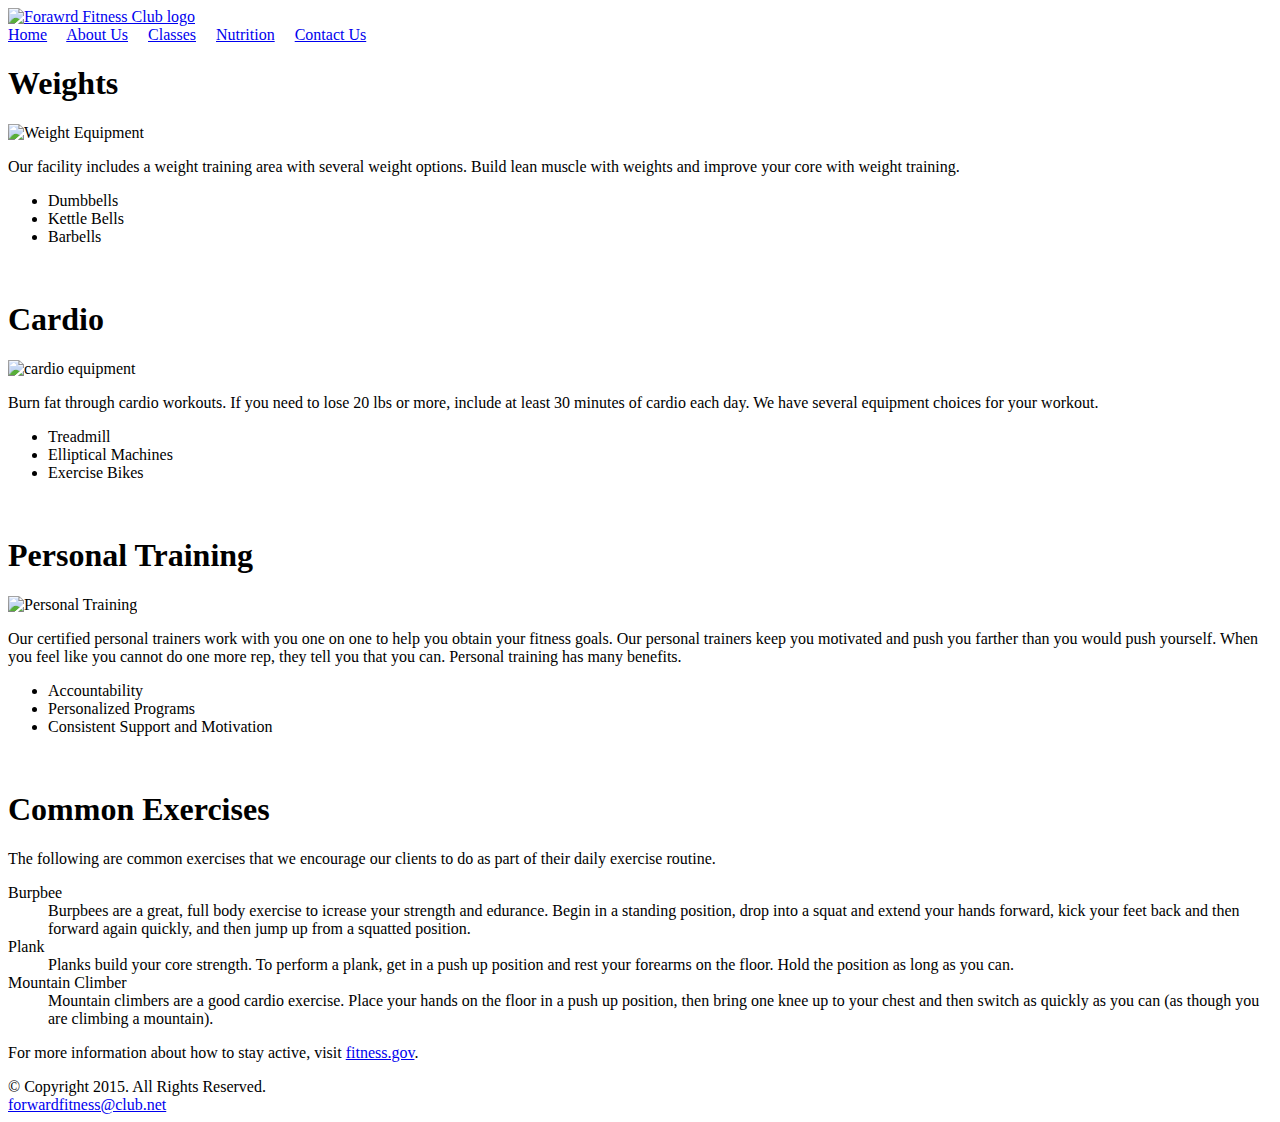
==== about.html @ 8801e1fb "Add files via upload" ====
<!DOCTYPE html>
<!-- This tempalte was created by Lexi Basone ISM 5994 -->
<html lang="en">
<head>
	<title>Forward Fitness Club</title>
	<meta charset="utf-8">
</head>
<body>

	<div id="container"></div>
	
	
	<!-- Use the header are for the website name or logo -->
	<header>
		<a href="index.html"><img src="images/ffc_logo.png" alt="Forawrd Fitness Club logo" height="275" width="845"></a>
	</header>
	
	<!-- Use the nav area to add hyperlins to other pages within the website -->
	<nav>
		<a href="index.html">Home</a> &nbsp; &nbsp;
		<a href="about.html">About Us</a> &nbsp; &nbsp;
		<a href="class.html">Classes</a> &nbsp; &nbsp;
		<a href="nutrition.html">Nutrition</a> &nbsp; &nbsp;
		<a href="contact.html">Contact Us</a> &nbsp; &nbsp;
		
	</nav>
	
	<!-- Use the main area to add the main content of the webpage -->
	<main>
		
		<h1>Weights</h1>
		<img class="equip" src="images/equipment1.jpg" alt="Weight Equipment" height="195" width="260">
		<p>Our facility includes a weight training area with several weight options. Build lean muscle with weights and improve your core with weight training.</p>
		<ul>
			<li>Dumbbells</li>
			<li>Kettle Bells</li>
			<li>Barbells</li>
		</ul><br>
		
		<h1>Cardio</h1>
		<img class="equip" src="images/equipment2.jpg" alt="cardio equipment" height="195" width="260">
		<p>Burn fat through cardio workouts. If you need to lose 20 lbs or more, include at least 30 minutes of cardio each day. We have several equipment choices for your workout.</p>
		<ul>
			<li>Treadmill</li>
			<li>Elliptical Machines</li>
			<li>Exercise Bikes</li>
		</ul><br>
		
		<h1>Personal Training</h1>
		<img class="equip" src="images/equipment3.jpg" alt="Personal Training" height="195" width="260">
		<p>Our certified personal trainers work with you one on one to help you obtain your fitness goals. Our personal trainers keep you  motivated and push you farther than you would push yourself. When you feel like you cannot do one more rep, they tell you that you can. Personal training has many benefits.</p>
		<ul>
			<li>Accountability</li>
			<li>Personalized Programs</li>
			<li>Consistent Support and Motivation</li>
		</ul><br>
		
		<h1>Common Exercises</h1>
		<p>The following are common exercises that we encourage our clients to do as part of their daily exercise routine.</p>
		<dl>
			<dt>Burpbee</dt>
			<dd>Burpbees are a great, full body exercise to icrease your strength and edurance. Begin in a standing position, drop into a squat and extend your hands forward, kick your feet back and then forward again quickly, and then jump up from a squatted position.
			<br></dd>
			
			<dt>Plank</dt>
			<dd>Planks build your core strength. To perform a plank, get in a push up position and rest your forearms on the floor. Hold the position as long as you can.
			<br></dd>
			
			<dt>Mountain Climber</dt>
			<dd>Mountain climbers are a good cardio exercise. Place your hands on the floor in a push up position, then bring one knee up to your chest and then switch as quickly as you can (as though you are climbing a mountain).
			<br></dd>
			
		</dl>
		
		<p>For more information about how to stay active, visit <a href="http://www.fitness.gov/be-active/ways-to-be-active/">fitness.gov</a>.</p>
	</main>
	
	<!-- Use the footer area to add webpage footer content -->
	<footer>
		&copy; Copyright 2015. All Rights Reserved. <br>
		<a href="mailto:forwardfitness@club.net">forwardfitness@club.net</a>
	</footer>

</body>
</html>
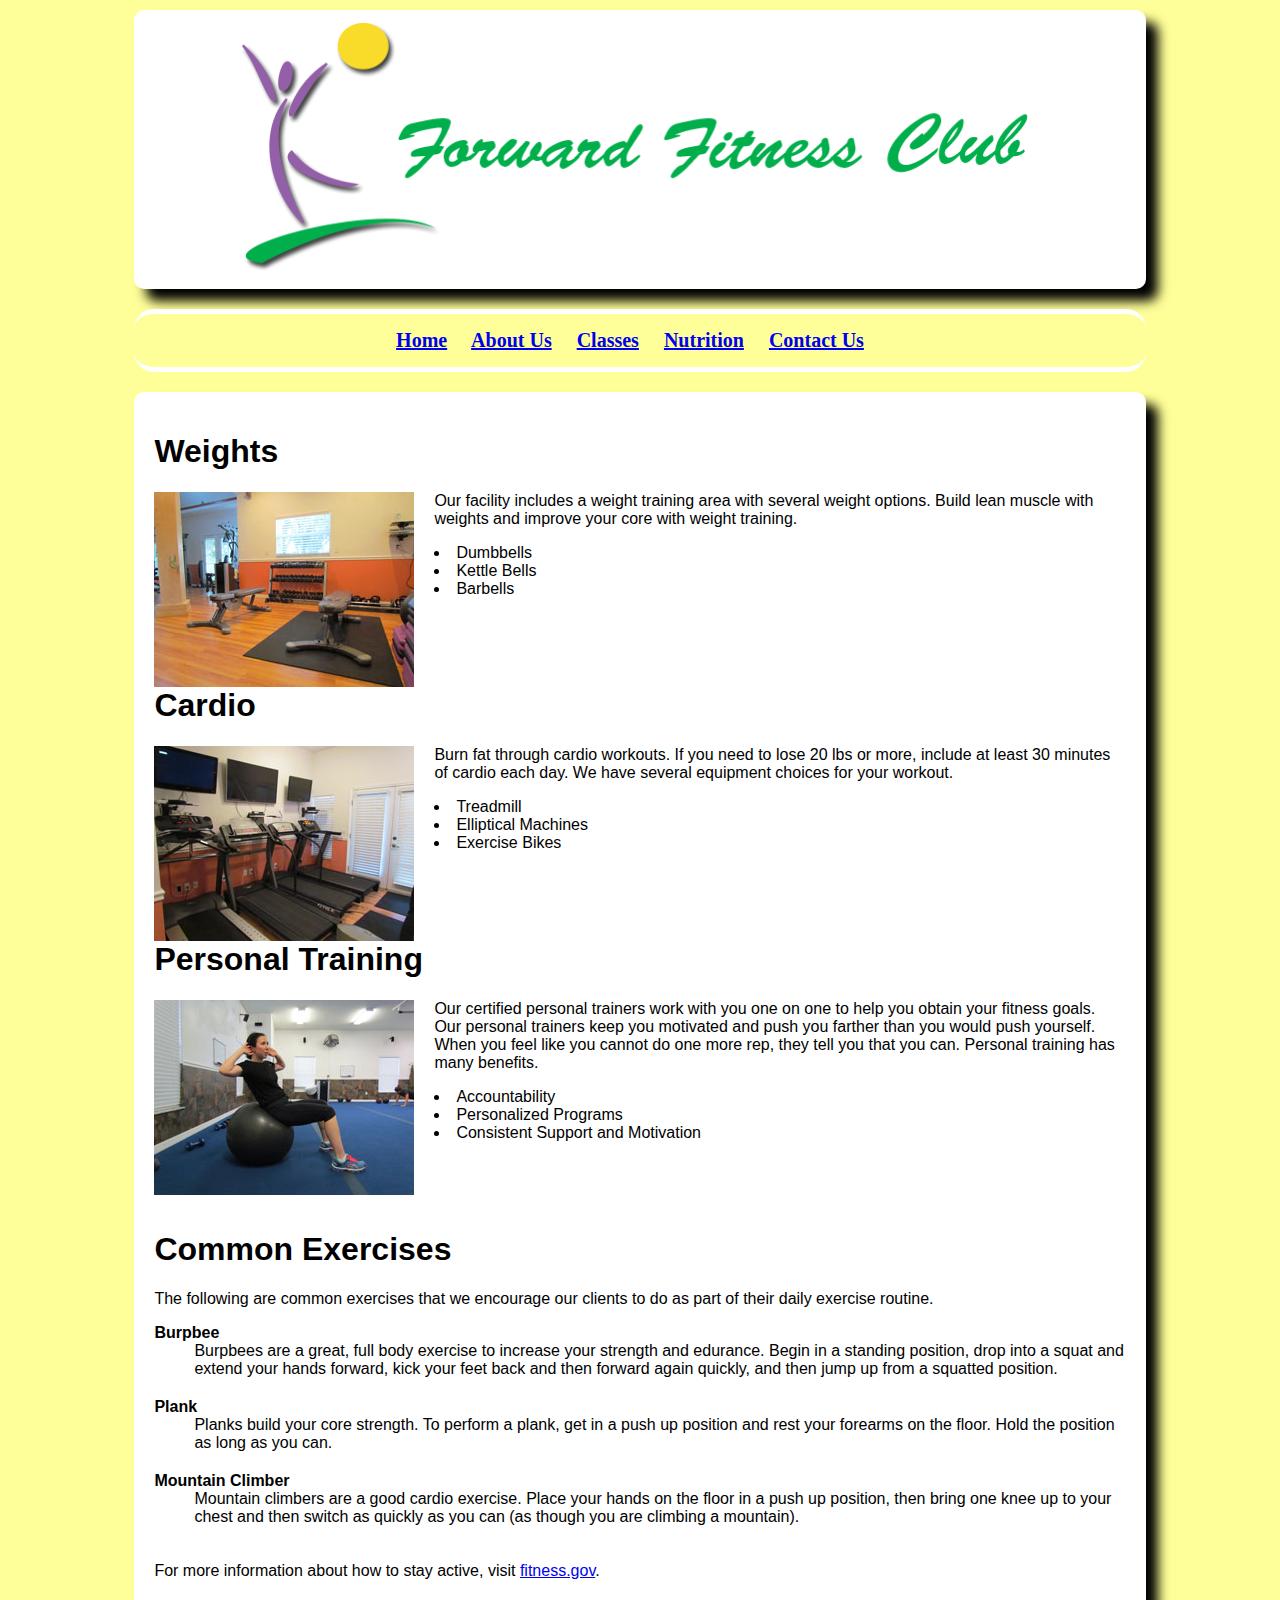
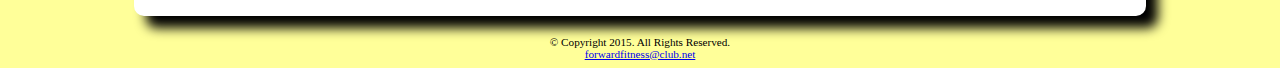
==== commit 2f30aa95: "Add files via upload" ====
--- a/about.html
+++ b/about.html
@@ -1,13 +1,14 @@
 <!DOCTYPE html>
-<!-- This tempalte was created by Lexi Basone ISM 5994 -->
+<!-- This template was created by Lexi Basone ISM 5994 -->
 <html lang="en">
 <head>
+	<link rel= "stylesheet" href="css/styles.css">
 	<title>Forward Fitness Club</title>
 	<meta charset="utf-8">
 </head>
 <body>
 
-	<div id="container"></div>
+	<div id="container">
 	
 	
 	<!-- Use the header are for the website name or logo -->
@@ -15,7 +16,7 @@
 		<a href="index.html"><img src="images/ffc_logo.png" alt="Forawrd Fitness Club logo" height="275" width="845"></a>
 	</header>
 	
-	<!-- Use the nav area to add hyperlins to other pages within the website -->
+	<!-- Use the nav area to add hyperlinks to other pages within the website -->
 	<nav>
 		<a href="index.html">Home</a> &nbsp; &nbsp;
 		<a href="about.html">About Us</a> &nbsp; &nbsp;
@@ -59,7 +60,7 @@
 		<p>The following are common exercises that we encourage our clients to do as part of their daily exercise routine.</p>
 		<dl>
 			<dt>Burpbee</dt>
-			<dd>Burpbees are a great, full body exercise to icrease your strength and edurance. Begin in a standing position, drop into a squat and extend your hands forward, kick your feet back and then forward again quickly, and then jump up from a squatted position.
+			<dd>Burpbees are a great, full body exercise to increase your strength and edurance. Begin in a standing position, drop into a squat and extend your hands forward, kick your feet back and then forward again quickly, and then jump up from a squatted position.
 			<br></dd>
 			
 			<dt>Plank</dt>
@@ -81,5 +82,7 @@
 		<a href="mailto:forwardfitness@club.net">forwardfitness@club.net</a>
 	</footer>
 
+	</div>
+	
 </body>
 </html>--- a/css/styles.css
+++ b/css/styles.css
@@ -0,0 +1,78 @@
+/*Style sheet created by: Alexis Basone 5994*/
+
+body {
+	background-color: #FFFF99;
+}
+
+#container {
+	width: 80%;
+	margin-left: auto;
+	margin-right: auto;
+	
+}
+
+header {
+	background-color: #FFFFFF;
+	margin-top: 10px;
+	margin-bottom: 20px;
+	border-radius: 10px;
+	box-shadow: 12px 12px 12px #000000;
+	text-align: center;
+	
+}
+
+nav {
+	font-family: Georgia, "Times New Roman", serif;
+	font-size: 1.25em;
+	font-weight: bold;
+	text-align: center;
+	padding: 15px;
+	margin-top: 10px;
+	margin-bottom: 10px;
+	border-radius: 20px;
+	border-top: 5px solid #FFFFFF;
+	border-bottom: 5px solid #FFFFFF;
+	
+}
+
+main {
+	display: block;
+	background-color: #FFFFFF;
+	font-family: Verdana, Arial, sans-serif;
+	font-size: 1em;
+	margin-top: 20px;
+	margin-bottom: 10px;
+	padding: 20px;
+	border-radius: 10px;
+	box-shadow: 12px 12px 12px #000000;
+	
+}
+
+footer {
+	font-size: .70em;
+	text-align: center;
+	margin-top: 20px; 
+}
+
+.equip {
+	float: left;
+	padding-right: 20px;
+
+}
+
+ul {
+	margin-bottom: 50px;
+	list-style-position: inside;
+}
+
+dt {
+	font-weight: bold;
+}
+
+dd {
+	padding-bottom: 20px;
+}
+
+.mobile {
+	display: none;
+}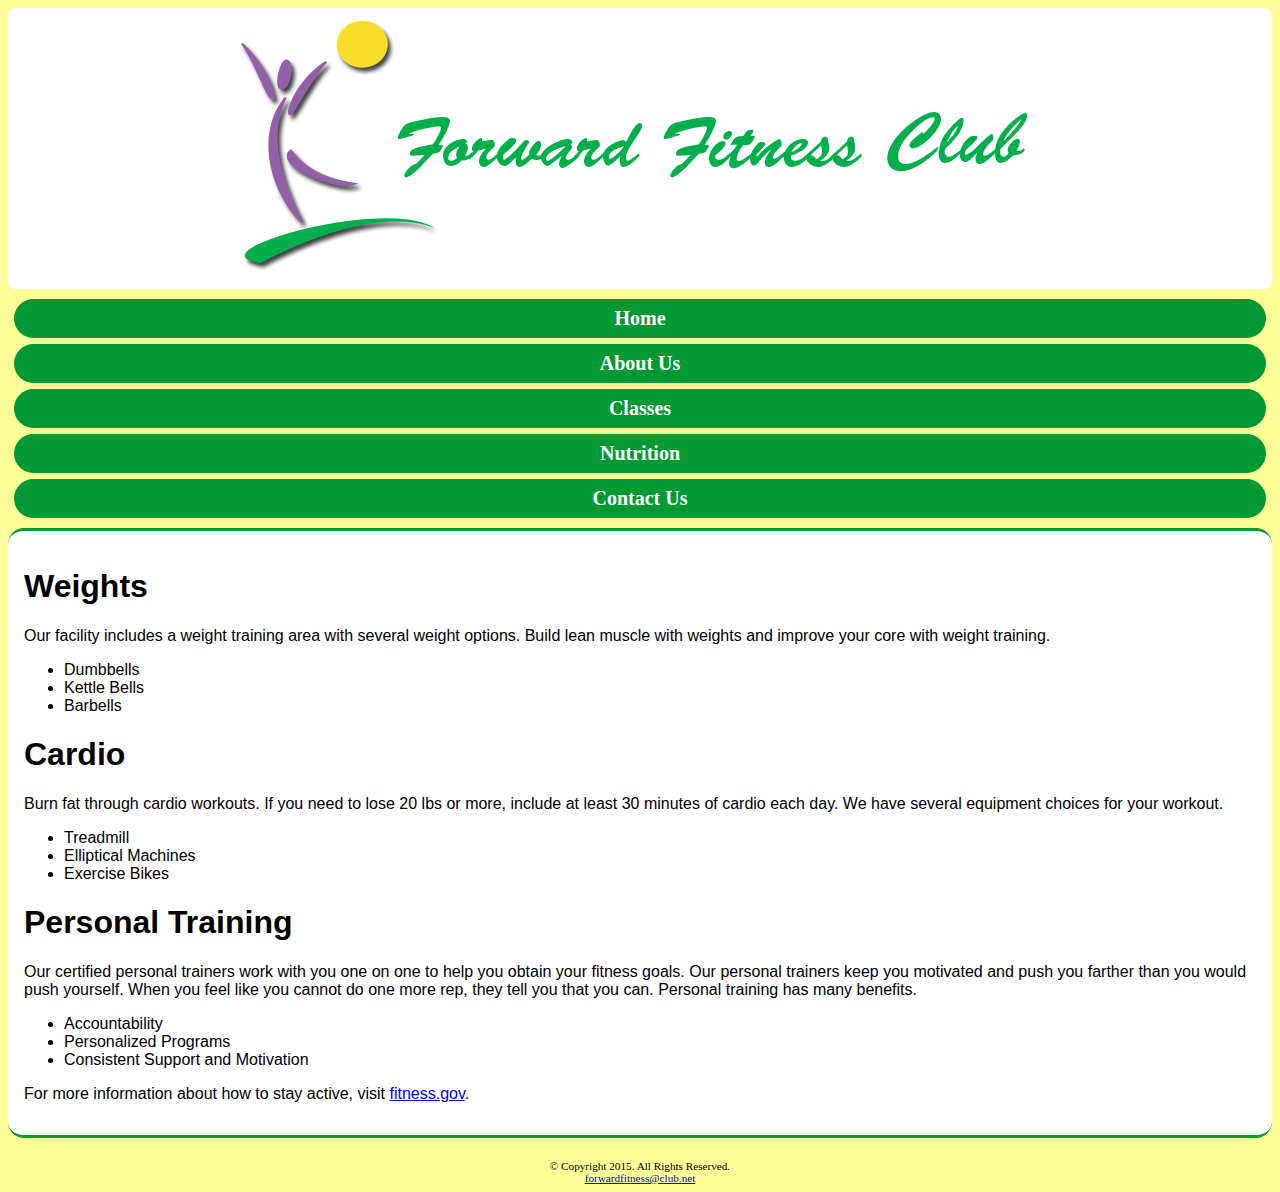
==== commit 96a344c4: "Add files via upload" ====
--- a/about.html
+++ b/about.html
@@ -5,6 +5,7 @@
 	<link rel= "stylesheet" href="css/styles.css">
 	<title>Forward Fitness Club</title>
 	<meta charset="utf-8">
+	<meta name="viewport" content="width=device-width, initial-scale=1">
 </head>
 <body>
 
@@ -13,17 +14,18 @@
 	
 	<!-- Use the header are for the website name or logo -->
 	<header>
-		<a href="index.html"><img src="images/ffc_logo.png" alt="Forawrd Fitness Club logo" height="275" width="845"></a>
+		<a href="index.html"><img src="images/ffc_logo.png" alt="Forawrd Fitness Club logo"></a>
 	</header>
 	
 	<!-- Use the nav area to add hyperlinks to other pages within the website -->
 	<nav>
-		<a href="index.html">Home</a> &nbsp; &nbsp;
-		<a href="about.html">About Us</a> &nbsp; &nbsp;
-		<a href="class.html">Classes</a> &nbsp; &nbsp;
-		<a href="nutrition.html">Nutrition</a> &nbsp; &nbsp;
-		<a href="contact.html">Contact Us</a> &nbsp; &nbsp;
-		
+		<ul>
+			<li><a href="index.html">Home</a></li>
+			<li><a href="about.html">About Us</a></li> 
+			<li><a href="class.html">Classes</a></li> 
+			<li><a href="nutrition.html">Nutrition</a></li> 
+			<li><a href="contact.html">Contact Us</a></li>
+		</ul>
 	</nav>
 	
 	<!-- Use the main area to add the main content of the webpage -->
@@ -36,7 +38,7 @@
 			<li>Dumbbells</li>
 			<li>Kettle Bells</li>
 			<li>Barbells</li>
-		</ul><br>
+		</ul>
 		
 		<h1>Cardio</h1>
 		<img class="equip" src="images/equipment2.jpg" alt="cardio equipment" height="195" width="260">
@@ -45,7 +47,7 @@
 			<li>Treadmill</li>
 			<li>Elliptical Machines</li>
 			<li>Exercise Bikes</li>
-		</ul><br>
+		</ul>
 		
 		<h1>Personal Training</h1>
 		<img class="equip" src="images/equipment3.jpg" alt="Personal Training" height="195" width="260">
@@ -54,25 +56,27 @@
 			<li>Accountability</li>
 			<li>Personalized Programs</li>
 			<li>Consistent Support and Motivation</li>
-		</ul><br>
+		</ul>
 		
-		<h1>Common Exercises</h1>
-		<p>The following are common exercises that we encourage our clients to do as part of their daily exercise routine.</p>
-		<dl>
-			<dt>Burpbee</dt>
-			<dd>Burpbees are a great, full body exercise to increase your strength and edurance. Begin in a standing position, drop into a squat and extend your hands forward, kick your feet back and then forward again quickly, and then jump up from a squatted position.
-			<br></dd>
-			
-			<dt>Plank</dt>
-			<dd>Planks build your core strength. To perform a plank, get in a push up position and rest your forearms on the floor. Hold the position as long as you can.
-			<br></dd>
-			
-			<dt>Mountain Climber</dt>
-			<dd>Mountain climbers are a good cardio exercise. Place your hands on the floor in a push up position, then bring one knee up to your chest and then switch as quickly as you can (as though you are climbing a mountain).
-			<br></dd>
+		<div class="tablet">
+		
+			<h1>Common Exercises</h1>
+			<p>The following are common exercises that we encourage our clients to do as part of their daily exercise routine.</p>
+			<dl>
+				<dt>Burpbee</dt>
+				<dd>Burpbees are a great, full body exercise to increase your strength and edurance. Begin in a standing position, drop into a squat and extend your hands forward, kick your feet back and then forward again quickly, and then jump up from a squatted position.
+				</dd>
+				
+				<dt>Plank</dt>
+				<dd>Planks build your core strength. To perform a plank, get in a push up position and rest your forearms on the floor. Hold the position as long as you can.
+				</dd>
+				
+				<dt>Mountain Climber</dt>
+				<dd>Mountain climbers are a good cardio exercise. Place your hands on the floor in a push up position, then bring one knee up to your chest and then switch as quickly as you can (as though you are climbing a mountain).
+				</dd>
 			
 		</dl>
-		
+		</div>
 		<p>For more information about how to stay active, visit <a href="http://www.fitness.gov/be-active/ways-to-be-active/">fitness.gov</a>.</p>
 	</main>
 	
--- a/css/styles.css
+++ b/css/styles.css
@@ -4,8 +4,14 @@
 	background-color: #FFFF99;
 }
 
+img {
+	max-width: 100%;
+}
+
+/*Styles for mobile layout*/
+
 #container {
-	width: 80%;
+	width: 100%;
 	margin-left: auto;
 	margin-right: auto;
 	
@@ -13,10 +19,8 @@
 
 header {
 	background-color: #FFFFFF;
-	margin-top: 10px;
-	margin-bottom: 20px;
-	border-radius: 10px;
-	box-shadow: 12px 12px 12px #000000;
+	margin-top: 0.2em;
+	border-radius: 0.5em;
 	text-align: center;
 	
 }
@@ -26,13 +30,34 @@
 	font-size: 1.25em;
 	font-weight: bold;
 	text-align: center;
-	padding: 15px;
-	margin-top: 10px;
-	margin-bottom: 10px;
-	border-radius: 20px;
-	border-top: 5px solid #FFFFFF;
-	border-bottom: 5px solid #FFFFFF;
+}
+
+nav ul {
 	
+	padding: 0;
+	margin-top: 0.5em;
+	margin-bottom: 0.5em;
+}
+
+nav li {
+	background-color: #009933;
+	border-radius: 2em;
+	list-style-type: none;
+	margin: 0.3em;
+	padding: 0.4em;
+}
+
+nav li a {
+		color: #FFFFFF;
+		text-decoration: none;
+}
+
+.mobile {
+	display: inline;
+}
+
+.desktop {
+	display: none;
 }
 
 main {
@@ -40,39 +65,27 @@
 	background-color: #FFFFFF;
 	font-family: Verdana, Arial, sans-serif;
 	font-size: 1em;
-	margin-top: 20px;
-	margin-bottom: 10px;
-	padding: 20px;
-	border-radius: 10px;
-	box-shadow: 12px 12px 12px #000000;
-	
+	margin-top: 0.5em;
+	padding: 1em;
+	border-radius: 1em;
+	border-top: solid 0.2em #009933;
+	border-bottom: solid 0.2em #009933;
 }
 
 footer {
 	font-size: .70em;
 	text-align: center;
-	margin-top: 20px; 
+	margin-top: 2em; 
 }
 
+.tablet {
+	display:none;
+}
+
+
 .equip {
-	float: left;
-	padding-right: 20px;
+	display: none;
 
 }
 
-ul {
-	margin-bottom: 50px;
-	list-style-position: inside;
-}
 
-dt {
-	font-weight: bold;
-}
-
-dd {
-	padding-bottom: 20px;
-}
-
-.mobile {
-	display: none;
-}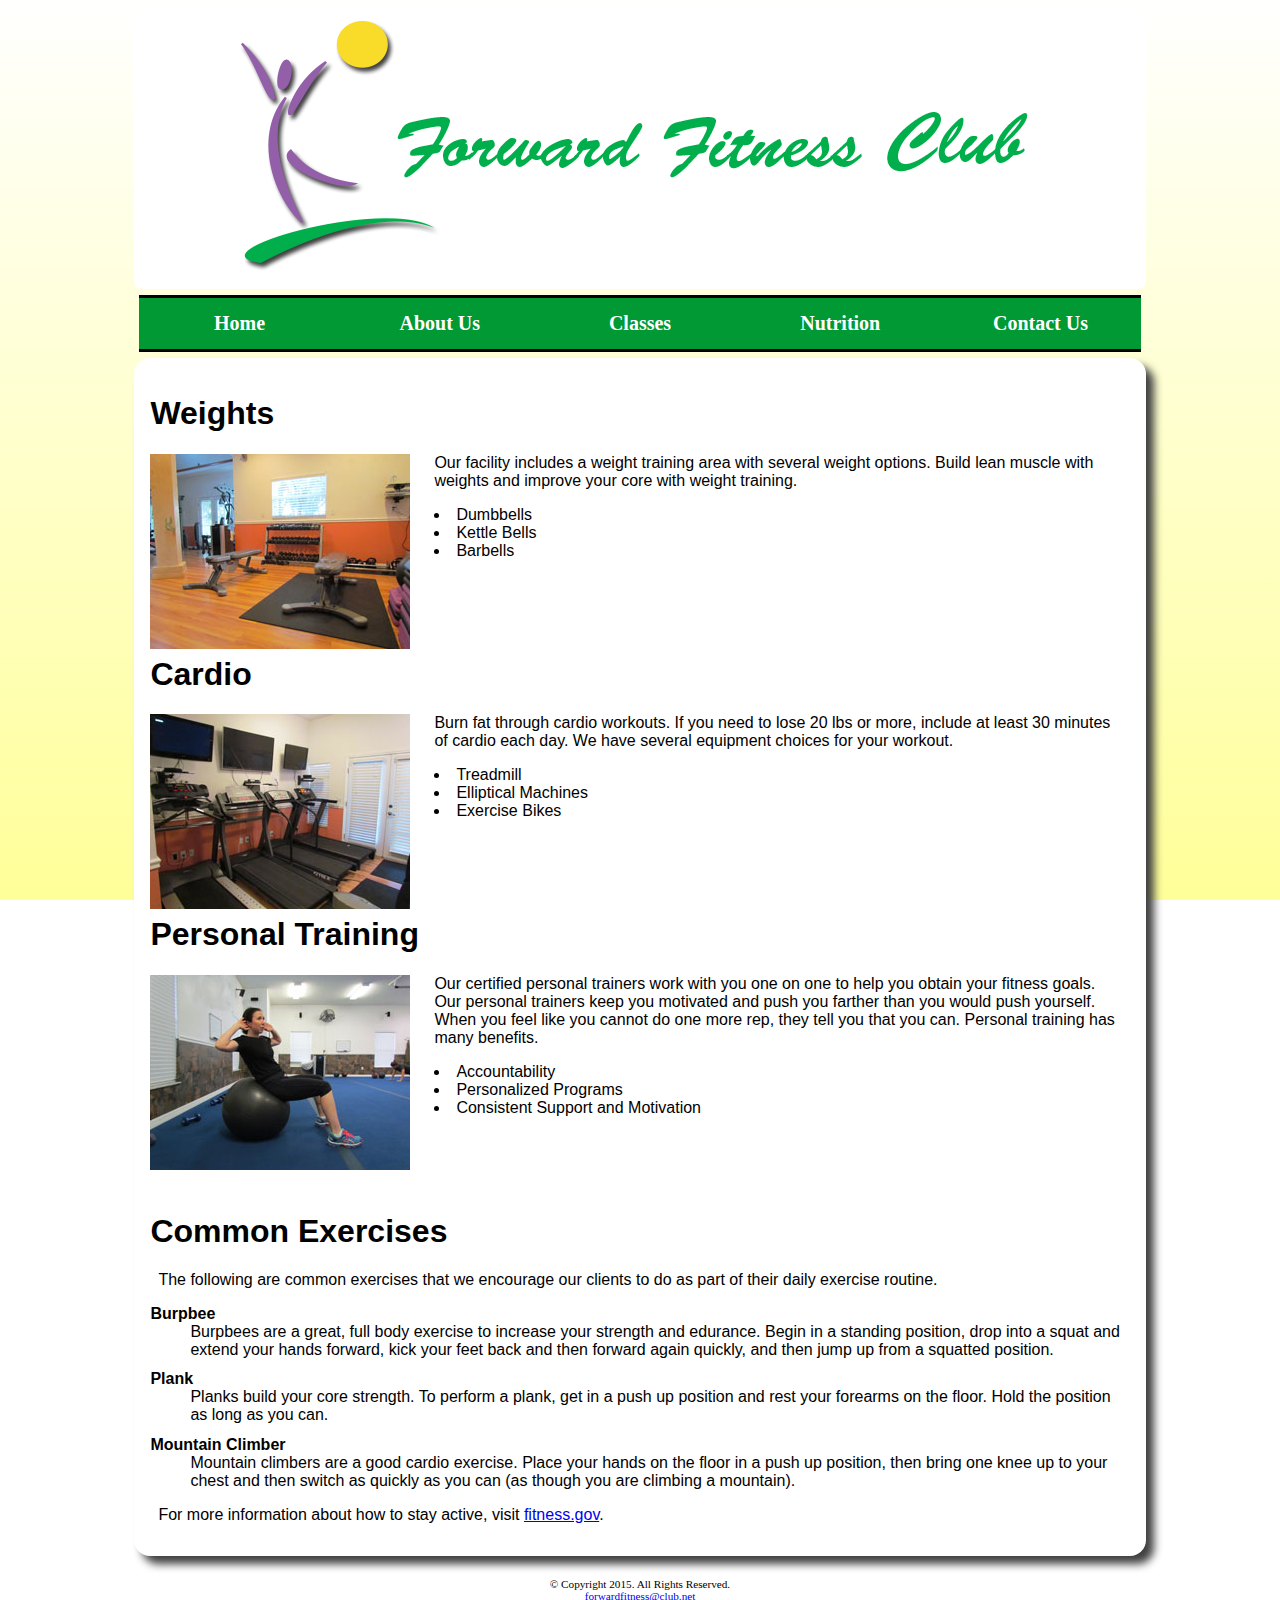
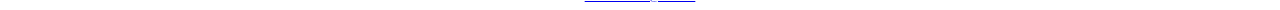
==== commit aa481533: "Add files via upload" ====
--- a/about.html
+++ b/about.html
@@ -32,27 +32,27 @@
 	<main>
 		
 		<h1>Weights</h1>
-		<img class="equip" src="images/equipment1.jpg" alt="Weight Equipment" height="195" width="260">
+		<img class="equip" src="images/equipment1.jpg" alt="Weight Equipment">
 		<p>Our facility includes a weight training area with several weight options. Build lean muscle with weights and improve your core with weight training.</p>
-		<ul>
+		<ul class="items">
 			<li>Dumbbells</li>
 			<li>Kettle Bells</li>
 			<li>Barbells</li>
 		</ul>
 		
 		<h1>Cardio</h1>
-		<img class="equip" src="images/equipment2.jpg" alt="cardio equipment" height="195" width="260">
+		<img class="equip" src="images/equipment2.jpg" alt="cardio equipment">
 		<p>Burn fat through cardio workouts. If you need to lose 20 lbs or more, include at least 30 minutes of cardio each day. We have several equipment choices for your workout.</p>
-		<ul>
+		<ul class="items">
 			<li>Treadmill</li>
 			<li>Elliptical Machines</li>
 			<li>Exercise Bikes</li>
 		</ul>
 		
 		<h1>Personal Training</h1>
-		<img class="equip" src="images/equipment3.jpg" alt="Personal Training" height="195" width="260">
+		<img class="equip" src="images/equipment3.jpg" alt="Personal Training">
 		<p>Our certified personal trainers work with you one on one to help you obtain your fitness goals. Our personal trainers keep you  motivated and push you farther than you would push yourself. When you feel like you cannot do one more rep, they tell you that you can. Personal training has many benefits.</p>
-		<ul>
+		<ul class="items">
 			<li>Accountability</li>
 			<li>Personalized Programs</li>
 			<li>Consistent Support and Motivation</li>
--- a/css/styles.css
+++ b/css/styles.css
@@ -88,4 +88,117 @@
 
 }
 
-
+@media only screen and (min-width: 660px) {
+		
+	nav li {
+		display: inline;
+		float: left;
+		margin-left: 1%;
+		margin-right: 1%;
+		padding-left: 0;
+		padding-right: 0;
+		width: 18%;
+		white-space: nowrap;
+	}
+		
+	main {
+		clear: left;
+		margin-top: 4em;	
+	}
+
+	.mobile {
+		display: none;
+	}	
+
+	.desktop {
+		display: inline;
+	}
+
+	.equip {
+		display: inline;
+		float: left;
+		margin-right: 1.5em;
+	}
+	
+	.items {
+		display: block;
+		list-style-position: inside;
+		margin-bottom: 5em;
+	}
+	
+	.tablet {
+		display: block;
+	}
+	
+	dt {
+		font-weight: bold;
+		margin-top: 0.7em;
+	}
+
+}
+
+@media only screen and (min-width: 830px) {
+	
+	#container {
+		width: 80%;
+	}
+	
+	nav ul {
+		margin: 0;
+		padding-left: 0.50%;
+		padding-right: 0.50%;
+	}
+	
+	nav li {
+		border-radius: 0;
+		border-top: solid #000000;
+		border-bottom: solid #000000;
+		margin-left: 0;
+		margin-right: 0;
+		padding: 0;
+		width: 20%;
+	}
+	
+	nav li a {
+		display: inline-block;
+		padding: 0.7em;
+	}
+	
+	nav li a:link {
+		color: #FFFFFF;
+	}
+	
+	nav li a:visited {
+		color: #FFFF99;
+	}
+	
+	nav li a:hover {
+		color: #FFFF00;
+		font-style: italic;
+	}
+	
+	body {
+		background: -moz-linear-gradient(#FFFFFF, #FFFF99); /* Firefox */
+		background: -o-linear-gradient(#FFFFFF, #FFFF99); /* Opera */
+		background: -webkit-linear-gradient(#FFFFFF, #FFFF99); /* Chrome, Safari */
+		background: linear-gradient(#FFFFFF, #FFFF99);
+		background-attachment: fixed;
+	}
+	
+	main {
+		border-style: none;
+		box-shadow: 0.5em 0.5em 0.5em #404040;
+		margin-bottom: 1em;
+		margin-top: 1em;
+	}
+	
+	main p {
+		padding-left: 0.5em;
+		padding-right: 0.5em;
+	}
+	
+	.items {
+		margin-bottom: 6em;
+	}
+	
+}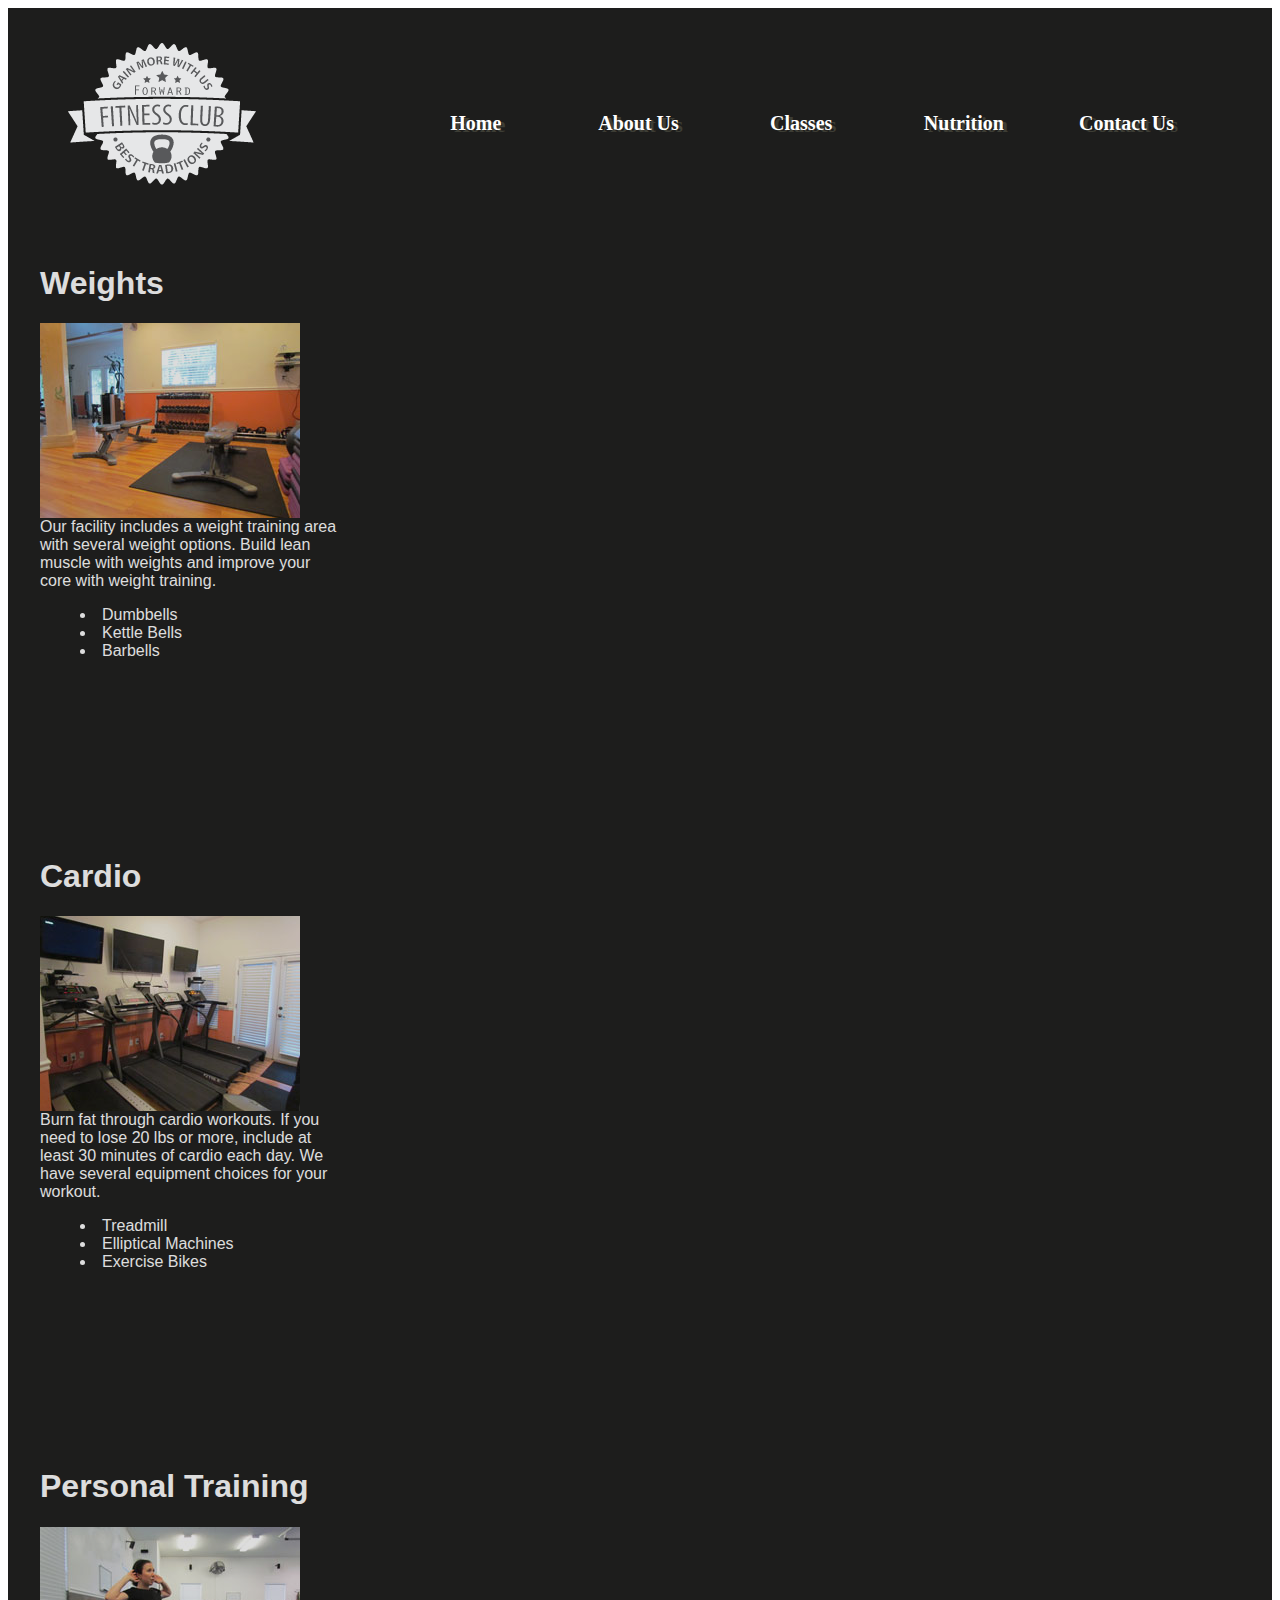
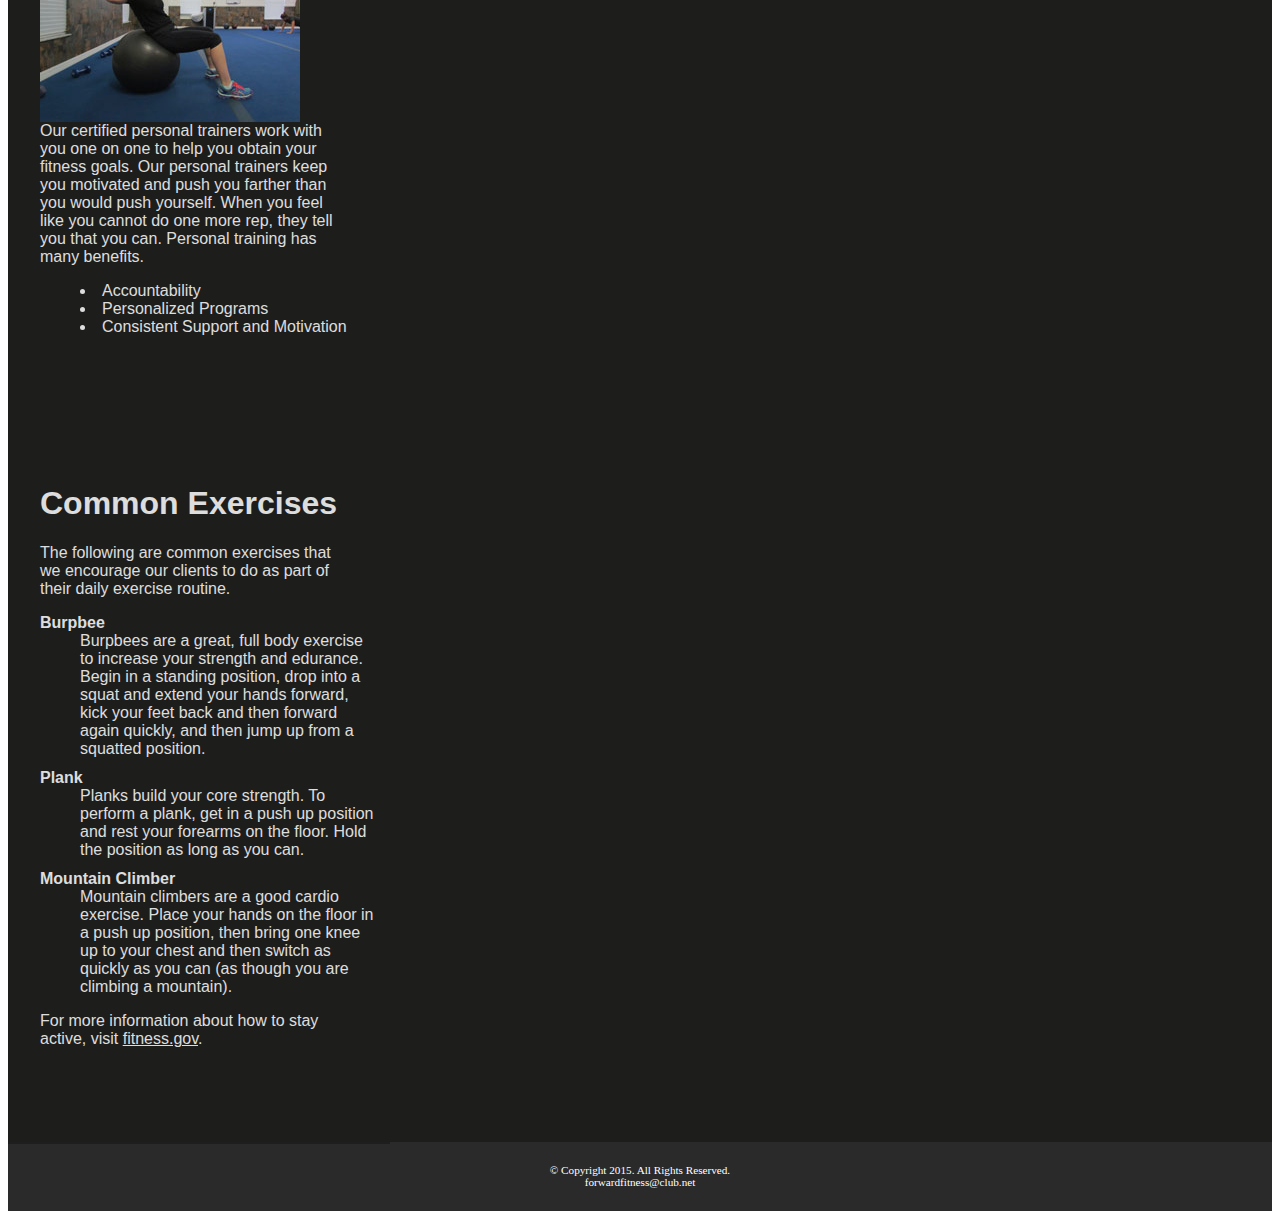
==== commit 55565f66: "Add files via upload" ====
--- a/about.html
+++ b/about.html
@@ -30,7 +30,8 @@
 	
 	<!-- Use the main area to add the main content of the webpage -->
 	<main>
-		
+	
+		<section>
 		<h1>Weights</h1>
 		<img class="equip" src="images/equipment1.jpg" alt="Weight Equipment">
 		<p>Our facility includes a weight training area with several weight options. Build lean muscle with weights and improve your core with weight training.</p>
@@ -39,7 +40,9 @@
 			<li>Kettle Bells</li>
 			<li>Barbells</li>
 		</ul>
+		</section>
 		
+		<section>
 		<h1>Cardio</h1>
 		<img class="equip" src="images/equipment2.jpg" alt="cardio equipment">
 		<p>Burn fat through cardio workouts. If you need to lose 20 lbs or more, include at least 30 minutes of cardio each day. We have several equipment choices for your workout.</p>
@@ -48,7 +51,9 @@
 			<li>Elliptical Machines</li>
 			<li>Exercise Bikes</li>
 		</ul>
+		</section>
 		
+		<section>
 		<h1>Personal Training</h1>
 		<img class="equip" src="images/equipment3.jpg" alt="Personal Training">
 		<p>Our certified personal trainers work with you one on one to help you obtain your fitness goals. Our personal trainers keep you  motivated and push you farther than you would push yourself. When you feel like you cannot do one more rep, they tell you that you can. Personal training has many benefits.</p>
@@ -57,8 +62,9 @@
 			<li>Personalized Programs</li>
 			<li>Consistent Support and Motivation</li>
 		</ul>
+		</section>
 		
-		<div class="tablet">
+		<section class="tablet">
 		
 			<h1>Common Exercises</h1>
 			<p>The following are common exercises that we encourage our clients to do as part of their daily exercise routine.</p>
@@ -76,8 +82,9 @@
 				</dd>
 			
 		</dl>
-		</div>
 		<p>For more information about how to stay active, visit <a href="http://www.fitness.gov/be-active/ways-to-be-active/">fitness.gov</a>.</p>
+		
+		</section>
 	</main>
 	
 	<!-- Use the footer area to add webpage footer content -->
--- a/css/styles.css
+++ b/css/styles.css
@@ -1,7 +1,7 @@
 /*Style sheet created by: Alexis Basone 5994*/
 
 body {
-	background-color: #FFFF99;
+	background-color: #1D1D1C;
 }
 
 img {
@@ -14,15 +14,10 @@
 	width: 100%;
 	margin-left: auto;
 	margin-right: auto;
-	
 }
 
 header {
-	background-color: #FFFFFF;
-	margin-top: 0.2em;
-	border-radius: 0.5em;
 	text-align: center;
-	
 }
 
 nav {
@@ -30,17 +25,17 @@
 	font-size: 1.25em;
 	font-weight: bold;
 	text-align: center;
+	margin-top: -1.5em;
 }
 
 nav ul {
-	
 	padding: 0;
 	margin-top: 0.5em;
 	margin-bottom: 0.5em;
 }
 
 nav li {
-	background-color: #009933;
+	background-color: #9D9D93;
 	border-radius: 2em;
 	list-style-type: none;
 	margin: 0.3em;
@@ -67,27 +62,44 @@
 	font-size: 1em;
 	margin-top: 0.5em;
 	padding: 1em;
+	border-radius: 2em 0 2em 0;
+	opacity: 0.85;
+}
+
+main a {
+	background-color: #9D9D93;
 	border-radius: 1em;
-	border-top: solid 0.2em #009933;
-	border-bottom: solid 0.2em #009933;
+	color: #FFFFFF;
+	font-weight: bold;
+	padding: 0.5em;
+	text-decoration: none;
 }
 
 footer {
 	font-size: .70em;
 	text-align: center;
-	margin-top: 2em; 
+	margin-top: 2em;
+	color: #FFFFFF;	
+}
+
+footer a {
+	color: #FFFFFF;
+	text-decoration: none;	
 }
 
 .tablet {
 	display:none;
 }
 
-
 .equip {
 	display: none;
-
-}
-
+}
+
+aside {
+	font-style: italic;
+}
+
+/*Tablet rules*/
 @media only screen and (min-width: 660px) {
 		
 	nav li {
@@ -99,11 +111,15 @@
 		padding-right: 0;
 		width: 18%;
 		white-space: nowrap;
+		border-radius: 0;
+		background-color: transparent;
 	}
 		
 	main {
 		clear: left;
-		margin-top: 4em;	
+		margin-top: -0.3em;
+		border-radius: 0;
+		overflow: auto;
 	}
 
 	.mobile {
@@ -123,24 +139,113 @@
 	.items {
 		display: block;
 		list-style-position: inside;
-		margin-bottom: 5em;
 	}
 	
 	.tablet {
 		display: block;
+		margin-top: -3em;
+		margin-bottom: -1em;
 	}
 	
 	dt {
 		font-weight: bold;
 		margin-top: 0.7em;
 	}
-
-}
-
+	
+	h1 {
+		text-align: center;
+	}
+	
+	figure img {
+		background-color: #1D1D1C;
+		display: inline;
+		height: 8em;
+		width: 28%;
+		margin: 1%;
+		padding: 1%;
+	}
+	
+	figure a {
+		background-color: transparent;
+		padding: 0;
+		text-decoration: none;
+	}
+	
+	section {
+		padding-bottom: 3em;
+	}
+	
+	section h1 {
+		text-align: left;
+	}
+	
+	section a {
+		background-color: transparent;
+		color: #1D1D1C;
+		font-weight: normal;
+		padding: 0;
+		text-decoration: underline;
+	}
+	
+	.contact {
+		background-color: transparent;
+		color: #1D1D1C;
+		padding: 0;
+		text-decoration: underline;
+	}
+	
+	article {
+		background-color: #C1D9CA;
+		float: left;
+		margin: 0.5%;
+		padding: 0.5%;
+		text-align: center;
+		width: 31%;
+	}
+	
+	main article img {
+		border: solid 0.1em #1D1D1C;
+		margin-left: auto;
+		margin-right: auto;
+	}
+	
+	main article p {
+		color: #000000;
+		margin-top: 2%;
+		padding: 1%;
+		text-align: left;
+	}
+	
+	main article ul {
+		text-align: left;
+	}
+	
+	aside {
+		background-color: #FFFFFF;
+		border-radius: 0 5em 5em  5em;
+		box-shadow: 1em 1em 1em #4C4F4D;
+		padding: 1.5em;
+		margin: 1em;
+	}
+}
+
+/*Desktop rules*/
 @media only screen and (min-width: 830px) {
 	
 	#container {
-		width: 80%;
+		background-color: #1D1D1C;
+	}
+	
+	header {
+		text-align: left;
+	}
+	
+	nav {
+		float: right;
+		margin-top: -7em;
+		margin-right: 3em;
+		margin-bottom: 0;
+		width: 65%;
 	}
 	
 	nav ul {
@@ -150,9 +255,6 @@
 	}
 	
 	nav li {
-		border-radius: 0;
-		border-top: solid #000000;
-		border-bottom: solid #000000;
 		margin-left: 0;
 		margin-right: 0;
 		padding: 0;
@@ -162,6 +264,7 @@
 	nav li a {
 		display: inline-block;
 		padding: 0.7em;
+		text-shadow: 0.2em 0.1em #3D3D35;
 	}
 	
 	nav li a:link {
@@ -169,36 +272,75 @@
 	}
 	
 	nav li a:visited {
-		color: #FFFF99;
+		color: #CCCCFF;
 	}
 	
 	nav li a:hover {
-		color: #FFFF00;
+		color: #9D9D93;
 		font-style: italic;
 	}
 	
 	body {
-		background: -moz-linear-gradient(#FFFFFF, #FFFF99); /* Firefox */
-		background: -o-linear-gradient(#FFFFFF, #FFFF99); /* Opera */
-		background: -webkit-linear-gradient(#FFFFFF, #FFFF99); /* Chrome, Safari */
-		background: linear-gradient(#FFFFFF, #FFFF99);
-		background-attachment: fixed;
+		background-color: #FFFFFF;
 	}
 	
 	main {
-		border-style: none;
-		box-shadow: 0.5em 0.5em 0.5em #404040;
-		margin-bottom: 1em;
-		margin-top: 1em;
+		background-color: #1D1D1C;
 	}
 	
 	main p {
-		padding-left: 0.5em;
-		padding-right: 0.5em;
+		color: #FFFFFF;
+		margin-left: auto;
+		margin-right: auto;
+		width: 90%;
+	}
+	
+	main h2 {
+		color: #FFFFFF;
+	}
+	
+	h1 {
+		color: #FFFFFF;
+	}
+	
+	figure img {
+		height: 15em;
+		opacity: 0.7;
+	}
+	
+	figure img:hover {
+		opacity: 1;
+	}
+
+	footer {
+		background-color: #2A2A2A;
+		margin-top: -0.2em;
+		padding: 2em;
 	}
 	
 	.items {
 		margin-bottom: 6em;
 	}
 	
+	section {
+		color: #FFFFFF;
+		margin-left: 1em;
+		padding-bottom: 5em;
+	}
+	
+	section a {
+		color: #FFFFFF;
+	}
+	
+	section p {
+		margin-left: 0;
+	}
+	
+	.contact {
+		color: #FFFFFF;
+	}
+	
+	main article h2 {
+		color: #000000;
+	}
 }